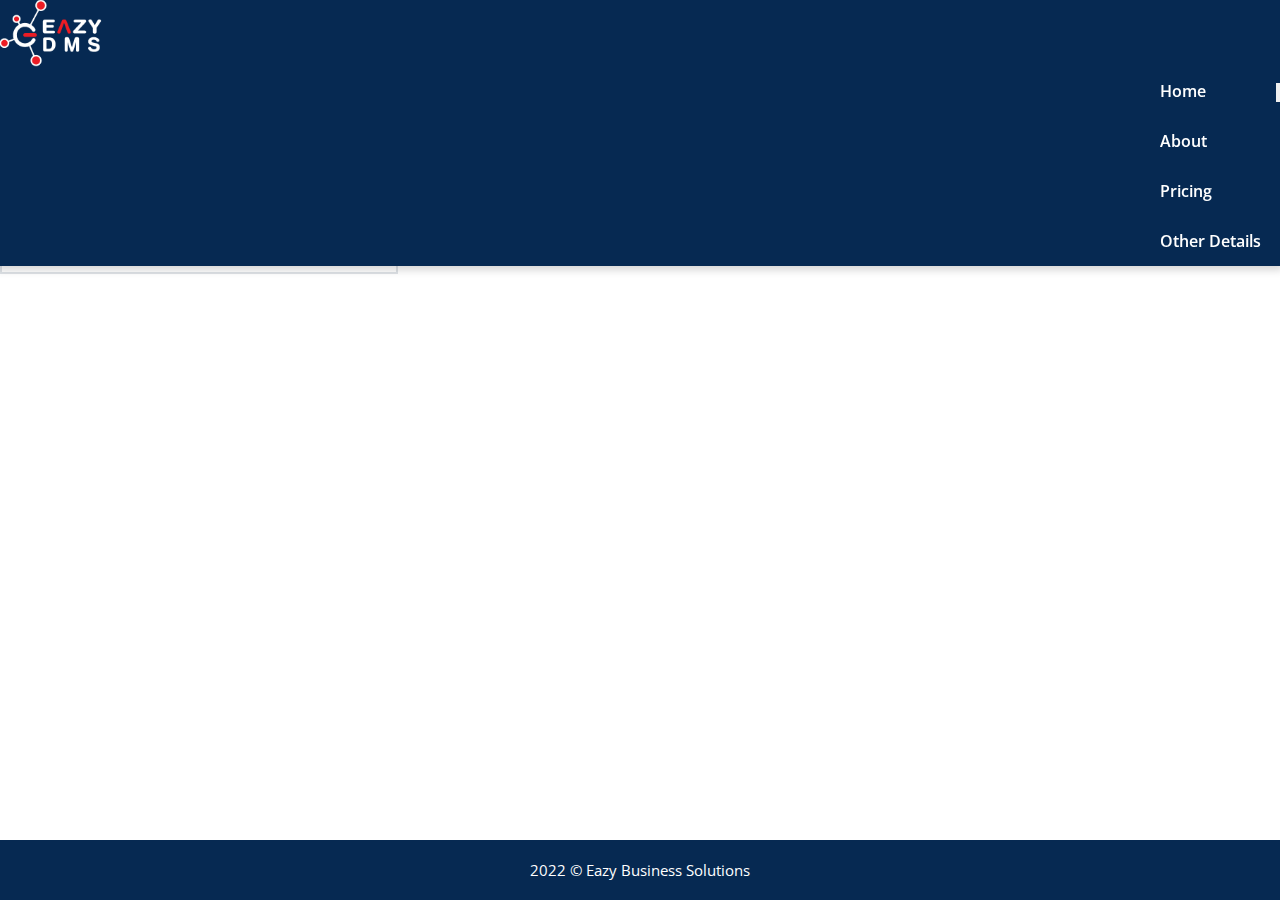
==== cart.html @ d52edd43 "cart.html added" ====
<!DOCTYPE html>
<html>
  <head>
    <meta http-equiv="Content-Type" content="text/html; charset=utf-8" />

    <title>Eazy ERP - MDH</title>
    <link rel="stylesheet" href="https://stackpath.bootstrapcdn.com/bootstrap/4.1.1/css/bootstrap.min.css" integrity="sha384-WskhaSGFgHYWDcbwN70/dfYBj47jz9qbsMId/iRN3ewGhXQFZCSftd1LZCfmhktB" crossorigin="anonymous">

    <!-- Custom CSS -->
    <link rel="stylesheet" href="css/style.css"/>
    <link rel="stylesheet" href="css/fontawesome.css">

    <!-- Font Google -->
    <link href="https://fonts.googleapis.com/css?family=Open+Sans:300,400,600,700,800" rel="stylesheet">
    <link href="https://fonts.googleapis.com/css?family=Poppins:300,400,500,600,700" rel="stylesheet">

    <meta name="viewport" content="width=device-width, initial-scale=1.0">
    </head>

    <body>
    <!-- Navbar -->
    <nav class="navbar navbar-expand-lg nav-scroll">
      <div class="container"> 
        <a class="navbar-brand navbar-logo" href="#"> 
          <img src="images/logo-white.png" alt="logo" class="logo-1"> 
        </a>

        <div class="nav-box">
          <div class="nav-icons">
    
            <button class="navbar-toggler" type="button" data-toggle="collapse" data-target="#navbarSupportedContent" aria-controls="navbarSupportedContent" aria-expanded="false" aria-label="Toggle navigation"> 
              <span class="fas fa-bars" style="color: #fff"></span> 
            </button>
          </div>
  
          <div class="collapse navbar-collapse" id="navbarSupportedContent">
            <ul class="navbar-nav ml-auto">
              <li class="nav-item"> <a class="nav-link" href="index.html">Home</a> </li>
              <li class="nav-item"> <a class="nav-link" href="index.html#about">About</a> </li>
              <li class="nav-item"> <a class="nav-link" href="index.html#pricing">Pricing</a> </li>
              <li class="nav-item"> <a class="nav-link" href="index.html#other-details">Other Details</a> </li>
            </ul>
          </div>
        </div>

      </div>
    </nav>
    <!-- End Navbar --> 

    <main>
      
      <div class="cart-items section-padding">
        <div class="container">
          <table class="table">
            <thead class="thead-light">
              <tr>
                <th class="col-1" scope="col">#</th>
                <th class="col-3" scope="col">Product</th>
                <th class="col-2" scope="col">Price</th>
                <th class="col-3" scope="col">Quantity</th>
                <th class="col-3" scope="col">Total</th>
              </tr>
            </thead>

            <tbody>
              <tr>
                <th scope="row">1</th>
                <td>Tally Prime Single User</td>
                <td>₹11682</td>
                <td>
                  <div class="plus-minus plus-minus-silver">
                    <button class="sub-button" name="sub-button-silver"><i class="fal fa-minus"></i></button>
                    <div class="count-display">0</div>
                    <button class="add-button" name="add-button-silver"><i class="fal fa-plus"></i></button>
                  </div>
                </td>
                <td>₹<span class="silver-total">0</span></td>
              </tr>
              <tr>
                <th scope="row">2</th>
                <td>Tally Prime Multi User</td>
                <td>₹35046</td>
                <td>
                  <div class="plus-minus plus-minus-gold">
                    <button class="sub-button" name="sub-button-gold"><i class="fal fa-minus"></i></button>
                    <div class="count-display">0</div>
                    <button class="add-button" name="add-button-gold"><i class="fal fa-plus"></i></button>
                  </div>
                </td>
                <td>₹<span class="gold-total">0</span></td>
              </tr>
              <tr>
                <th class="total" scope="row"></th>
                <td></td>
                <td></td>
                <td><strong>Total:</strong></td>
                <td>₹<span class="cart-total">0</span></td>
              </tr>
            </tbody>
          </table>
        </div>
      </div>

    </main>

    <!-- Footer -->
    <footer class="footer-copy footer-bottom">
      <div class="container-fluid">
        <div class="row">
          <div class="col-md-12">
            <p>2022 &copy; Eazy Business Solutions</p>
          </div>
        </div>
      </div>
    </footer>
    <!-- Footer Ends -->

    <script src="https://ajax.googleapis.com/ajax/libs/jquery/3.5.1/jquery.min.js"></script>
    <script src="https://stackpath.bootstrapcdn.com/bootstrap/4.1.1/js/bootstrap.min.js" integrity="sha384-smHYKdLADwkXOn1EmN1qk/HfnUcbVRZyYmZ4qpPea6sjB/pTJ0euyQp0Mk8ck+5T" crossorigin="anonymous"></script> 
    <!-- Custom JS -->
    <script src="js/cart.js"></script>
  </body>
</html>
---- css/style.css ----
/* General */
* {
	-webkit-box-sizing: border-box;
	box-sizing: border-box;
	text-decoration: none !important;
	list-style: none !important;
	outline: none !important;
	margin: 0;
	padding: 0;
	--color-1: #d12231;
	--color-2: #0e4380;
	--color-3: #062952;
}
html {
	scroll-behavior: smooth;
}
body {
	font-size: 15px;
	font-family: "Open Sans", sans-serif;
	height: 100%;
	overflow-x: hidden !important;
	overflow-y: scroll;
}
a {
	text-decoration: none !important;
}
img {
	max-width: 100%;
	height: auto;
	vertical-align: middle;
}
span, a {
	display: inline-block;
	color: inherit;
}
h1, h2, h3, h4, h5, h6 {
	color: #151515;
	font-weight: 600;
	font-family: "Poppins", sans-serif;
	margin: 0;
}

.section-padding {
	padding: 50px 0px;
}
.section-title {
	padding-bottom: 50px;
}
.section-title h3 {
	color: var(--color-2);
	text-transform: uppercase;
	font-weight: 500;
	margin-bottom: 12px;
}
.section-title p {
	width: 60%;
	margin: 15px auto 20px;
}
.section-title-line {
	background: #ccc;
	content: "";
	height: 1px;
	position: absolute;
	left: calc(50% - 87px);
	width: 175px;
}
.section-title-line:after {
	background: var(--color-1);
	bottom: -1px;
	content: "";
	height: 3px;
	left: calc(50% - 22px);
	position: absolute;
	width: 45px;
}
.mb-30 {
	margin-bottom: 30px !important;
}
.mb-50 {
	margin-bottom: 50px !important;
}
.mb-100 {
	margin-bottom: 100px !important;
}
.mt-50 {
	margin-top: 50px !important;
}
.mt-100 {
	margin-bottom: 100px !important;
}
.pd-lt-10 {
	padding-left:10px;
}
.no-padding {
	padding: 0px !important;
}

.sub-title-paragraph p {
	padding-top: 20px;
	font-weight: 300;
	font-size: 14px;
	line-height: 25px;
}

.section-bg {
	background-color: #fafbfd;
}

/* Nav */
.navbar {
	position: fixed;
	right: 0;
	left: 0;
	width: 100%;
	padding-left: 0;
	padding-right: 0;
	min-height: 50px;
	line-height: 50px;
	background: transparent;
	z-index: 1030;
}

.navbar .navbar-brand img {
	width: 100px;
}
.navbar .nav-item {
	margin: 0 15px;
	padding: 0;
	font-size: 16px;
}
.navbar .nav-item .nav-link {
	color: #fff;
	transition: 0.5s ease;
}
.navbar .nav-item .nav-link:hover {
	color: var(--color-1);
}
.navbar .nav-item .active {
	color: var(--color-1);
}
.navbar ul .nav-item:nth-child(5) .nav-link:hover {
	color: #fff
}
.navbar .nav-item a {
	color: #ddd;
	font-weight: 600;
	cursor: pointer;
}
.navbar .nav-link {
	position: relative;
	padding: 0;
}
.cart {
	position: relative;
	top: 3px;
	color: #fff;
	margin-left: 20px;
	font-size: 30px;
	transition: 0.5s ease;
}
.cart-counter {
	position: absolute;
	top: 25px;
	right: -10px;
	font-size: 13px;
	height: 25px;
	width: 25px;
	display: flex;
	align-items: center;
	justify-content: center;
  background:var(--color-1);
  text-align:center;
  border-radius:50%;
	transition: 0.1s ease;
}
.cart:hover {
	color: #fff;
}

.navbar .nav-box {
	display: flex;
	flex-direction: row-reverse;
}

@media screen and (max-width: 991px) {
	.navbar .container {
		display: block
	}
	.navbar .nav-box {
		display: block;
	}
	.navbar .nav-icons {
		position: absolute;
		right: 20px;
		top: 18px;
	}
	.cart {
		right: 20px;
	}
}

.navbar .navbar-toggler {
	cursor: pointer;
}
.navbar .navbar-toggler span {
	color: #fff;
}
.navbar-style2 .active:after, .navbar-style2 .nav-link:after {
	display: none;
}
.nav-scroll {
	background:  var(--color-3);
	-webkit-box-shadow: 0 1px 8px 3px rgba(0, 0, 0, 0.178);
	box-shadow: 0 1px 8px 3px rgba(0, 0, 0, 0.164);
	-webkit-transition: all .4s ease;
	transition: all .4s ease;
}
.nav-scroll .navbar-nav > li > a {
	color: #333;
}
.nav-scroll .navbar-brand img {
	-webkit-transform: scale(1.03) !important;
	transform: scale(1.03) !important;
}
.nav-scroll .navbar-toggler {
	cursor: pointer;
}
.nav-scroll .navbar-toggler span {
	color: #333;
}
.nav-scroll .nav-link:hover:after {
	background-color: var(--color-2);
}
.nav-scroll .active {
	position: relative;
}

main {
	position: relative;
	top: 90px;
}
/* Hero */
.banner {
	/* background: url(../images/bg-1.jpg);
	background-position: center;
	background-size: cover; */
	color:#ffffff;
	text-align: center;
	width: 100%;
	height: 100%;
	overflow: hidden;
}
.banner img {
	width: 100%;
}
.banner-overlay {
	display: flex;
	align-items: center;
	justify-content: center;
}
.banner .container {
	width: 50%;
	margin-top: 150px;
	padding: 30px 10px;
	border-radius: 20px;
	background-color: #062a5260;
}
.banner h1 {
	color:#ffffff;
	font-family: 'Open Sans';
}
.banner h4 {
	margin-top: 20px;
	color:var(--color-1);
}
.banner h6 {
	margin-top: 10px;
	color:#ffffff;
}
.banner-btn {
	background: var(--color-1);
	padding: 12px 45px;
	font-size: 15px;
	border-radius: 30px;
	margin-top: 30px;
	transition: 0.3s ease;
}
.banner-btn:hover {
	background: #ffffff;
	color:var(--color-1);
}

/* About Us */
.about-us {
	margin-top: 130px;
}
.about-us .col-xl-3 {
	margin-bottom: 30px;
}
.about-us .benefits-box {
	height: 240px;
	background-color: #fff;
	padding: 70px 30px 30px 30px;
	border-radius: 3px;
	box-shadow: 0 0 10px #80808042;
	transition: 0.3s ease;
}
.about-us .benefits-box:hover {
	background-color: var(--color-1);
}
.about-us .benefits-box .benefits-content {
	position: relative;
	transition: 0.5s ease;
}
.about-us .benefits-box:hover .benefits-content {
	margin-top: -20px;
}
.about-us .benefits-box i {
	font-size: 35px;
	color: var(--color-1);
	margin-bottom: 20px;
	transition: 0.3s ease;
}
.about-us .benefits-box:hover i {
	color: #fff;
}
.about-us .benefits-box h5 {
	font-family: 'Open Sans', sans-serif;
	font-size: 18px;
	transition: 0.3s ease;
}
.about-us .benefits-box:hover h5 {
	color: #fff;
}


/* Pricing */
.pricing .pricing-box {
	padding: 40px;
	border-radius: 4px;
	-webkit-box-shadow: 0px 5px 25px 0px rgba(58, 57, 97, 0.466);
	box-shadow: 0px 5px 25px 0px rgba(58, 57, 97, 0.466);
	background-color: #ffffff;
	color: #222;
}
.pricing .row .col-md-6:nth-child(3) .pricing-box {
	background-color: var(--color-1);
} 
.pricing .pricing-box h4 {
	font-size: 24px;
	font-weight: 500;
	margin: 10px 0px;
	position: relative;
	padding-bottom: 14px;
	color: var(--color-1);
}
.pricing .pricing-box h4:after {
	content: '';
	position: absolute;
	bottom: 0;
	left: 0;
	width: 60px;
	height: 2px;
	background-color: #bcbcbc;
	left: calc(50% - 30px);
}
.pricing .row .col-md-6:nth-child(3) .pricing-box h4 {
	color: #fff;
}
.pricing .pricing-box h5 {
	color: #a8a8a8;
	font-size: 24px;
	letter-spacing: 2px;
	/* text-shadow: 0px 0px 10px #cfcfcfbe; */
	margin-top: 30px;
	font-family: 'Open Sans', sans-serif;
}
.pricing .row .col-md-6:nth-child(3) .pricing-box h5 {
	color: #fabc3c;
	/* text-shadow: 0px 0px 10px #f0bd58; */
	font-family: 'Open Sans', sans-serif;
}
.pricing .pricing-box h6 {
	color: #222;
	margin-top: 20px;
	font-size: 20px;
	font-family: 'Open Sans', sans-serif;
}
.pricing .row .col-md-6:nth-child(3) .pricing-box h6 {
	color: #ddd;
}
.pricing .pricing-box h6 span {
	text-decoration: line-through !important;
}
.pricing .pricing-box h3 {
	color: var(--color-1);
	font-size: 38px;
	margin: 30px 0;
	margin-bottom: 50px;
	font-family: 'Open Sans', sans-serif;
}
.pricing .row .col-md-6:nth-child(3) .pricing-box h3 {
	color: #fff;
}
.pricing .pricing-box ul li {
	position: relative;
	margin: 30px 0;
}
.pricing .pricing-box ul li:after {
	content: '';
	position: absolute;
	bottom: -15px;
	left: 0;
	width: 100%;
	height: 1px;
	background-color: #d6d6d6;
}
.pricing .row .col-md-6:nth-child(3) .pricing-box ul li {
	color: #fff;
}
.plus-minus {
	margin-top: 70px;
	display: flex;
	align-items: center;
	justify-content: center;
}
.plus-minus .count-display {
	width: 40px;
	height: 40px;
	background-color: #e0e0e0;
	font-weight: 600;
	display: flex;
	align-items: center;
	justify-content: center;
}
.plus-minus button {
	width: 40px;
	height: 40px;
	background-color: white;
	display: flex;
	align-items: center;
	justify-content: center;
	border: 1px solid #222;
	color: #fff;
	background-color: #222;
	cursor: pointer;
}
/* .pricing .pricing-box button {
	padding: 10px 20px;
	margin-top: 20px;
	background-color: transparent;
	border: 2px solid #222;
	color: #fff;
	background-color: #222;
	text-transform: uppercase;
	font-weight: 700;
	cursor: pointer;
} */

/* Other Details */
.other-details .col-lg-4 {
	margin-bottom: 20px;
}
a.anchor {
	display: block;
	position: relative;
	top: -80px;
	visibility: hidden;
}
.other-details .other-detail {
	padding: 20px;
	height: 100%;
	border-radius: 10px;
	box-shadow: 0 0 15px #ccc;
	background-color: #fff;
	display: flex;
	align-items: center;
}
.other-details .row .col-lg-4:nth-child(3) .other-detail {
	background-color: var(--color-2);
}
.other-details .other-detail .other-icon {
	min-width: 55px;
}
.other-details .other-detail .other-icon i {
	padding: 9px;
	color: var(--color-2);
	border-radius: 5px;
	border: 2px solid #ddd;
	transition: 0.3s ease;
}
.other-details .row .col-lg-4:nth-child(3) .other-detail i {
	background-color: #fff;
}
.other-details .other-detail:hover .other-icon i {
	background-color: var(--color-1) !important;
	border: 2px solid var(--color-1);
	color: #fff;
}
.other-details .other-detail .other-text {
	font-weight: 600;
}
.other-details .row .col-lg-4:nth-child(3) .other-text {
	color: #fff;
}

/* Footer */
.footer-copy {
	background: var(--color-3);
	color: #ffffff;
	text-align: center;
	padding: 20px 0px;
	width: 100%;
}
.footer-copy p {
	margin-bottom: 0;
}
.footer-copy.footer-bottom {
	position: fixed;
	bottom: 0;
}

/* Media  Queries */
@media all and (max-width:991px) {
	.navbar .navbar-collapse {
    overflow: hidden;
    color: #fff !important;
		margin-left: 20px;
    padding: 10px 0;
	}
	.banner .container {
		width: 600px
	}
	.about-us .section-img img {
		padding: 10%;
	}
}
@media all and (max-width:768px) {
	.nav-scroll .navbar-brand img, .navbar-brand img{
		transform: scale(0.75) !important;
		-webkit-transform: scale(0.75) !important;
	}
	.navbar .nav-item {
		margin: 0 10px;
		font-size: 14px;
	}
	.banner .container {
		margin-top: 50px;
		width: 500px
	}
	.banner h1 {
		font-size: 26px;
	}
	.banner h4 {
		font-size: 22px;
	}
	.banner h6 {
		font-size: 15px;
	}
	.section-title h3 {
		margin-bottom: 12px;
		font-size: 25px;
	}
	.section-padding {
		padding: 60px 0px;
	}
	.section-title {
		padding-bottom: 40px;
	}
	.about-us .section-info h3 {
		font-size: 25px;
	}
	.about-us .section-info ul li {
		font-size: 18px;
	}
	.other-details ol li {
		font-size: 18px;
	}
}
@media screen and (max-width: 576px) {
	.banner .container {
		width: 400px
	}
}
@media screen and (max-width: 450px) {
	.navbar .nav-item {
		margin: 0 5px;
	}
	.banner .container {
		width: 250px
	}
	.banner h1 {
		font-size: 17px;
	}
	.banner h4 {
		font-size: 16px;
	}
	.banner h6 {
		font-size: 13px;
	}
}


/* Cart */
.cart-items .table {
	border: 2px solid #DEE2E6;
}
.cart-items .table .thead-light {
	border-top: 2px solid #DEE2E6;
	border-bottom: none;
}
.cart-items .table .plus-minus {
	margin-top: 0;
	justify-content: flex-start;
}
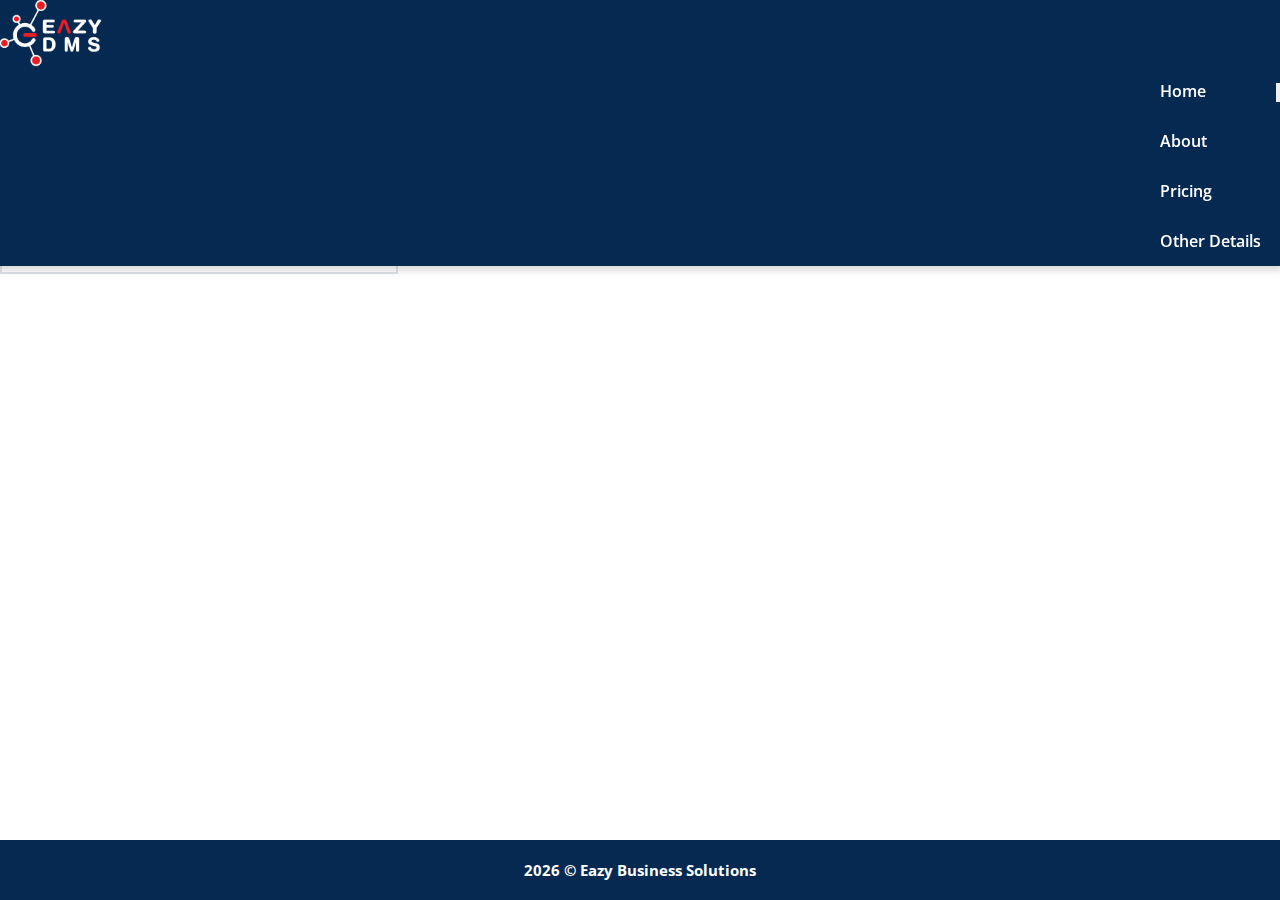
==== commit cc3348e8: "footer fix" ====
--- a/cart.html
+++ b/cart.html
@@ -108,7 +108,7 @@
       <div class="container-fluid">
         <div class="row">
           <div class="col-md-12">
-            <p>2022 &copy; Eazy Business Solutions</p>
+            <p><strong><span id="year"></span> &copy; Eazy Business Solutions</strong></p>
           </div>
         </div>
       </div>
--- a/css/style.css
+++ b/css/style.css
@@ -510,7 +510,10 @@
 	color: #ffffff;
 	text-align: center;
 	padding: 20px 0px;
+	margin-top: 60px;
 	width: 100%;
+	position: relative;
+	bottom: -30px;
 }
 .footer-copy p {
 	margin-bottom: 0;
